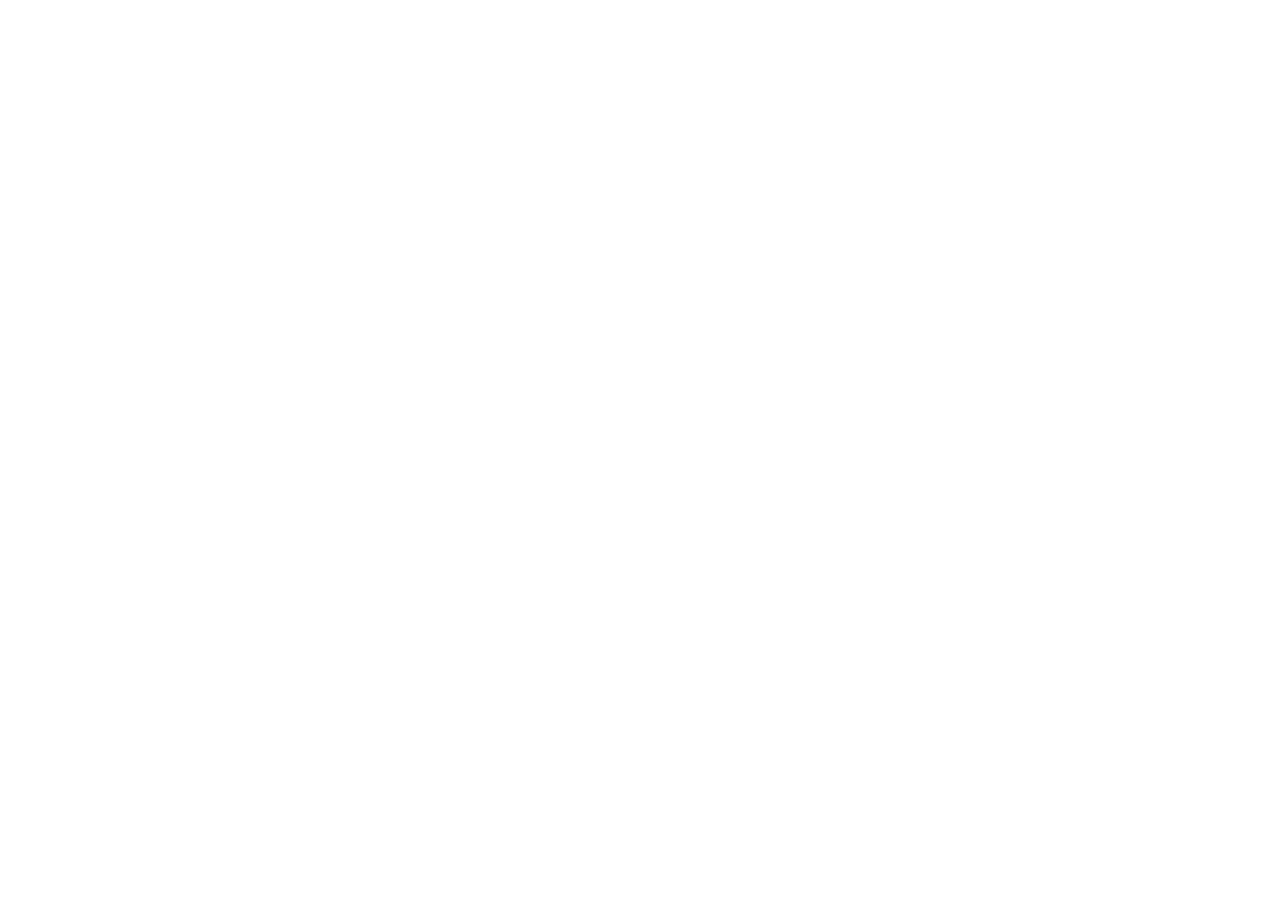
==== recipes/avocado-shake.html @ 94d1c94f "Put boilerplate html code" ====
<!DOCTYPE html>
<html lang="en">
  <head>
    <meta charset="UTF-8" />
    <meta http-equiv="X-UA-Compatible" content="IE=edge" />
    <meta name="viewport" content="width=device-width, initial-scale=1.0" />
    <title>Avocado Shake</title>
  </head>
  <body></body>
</html>
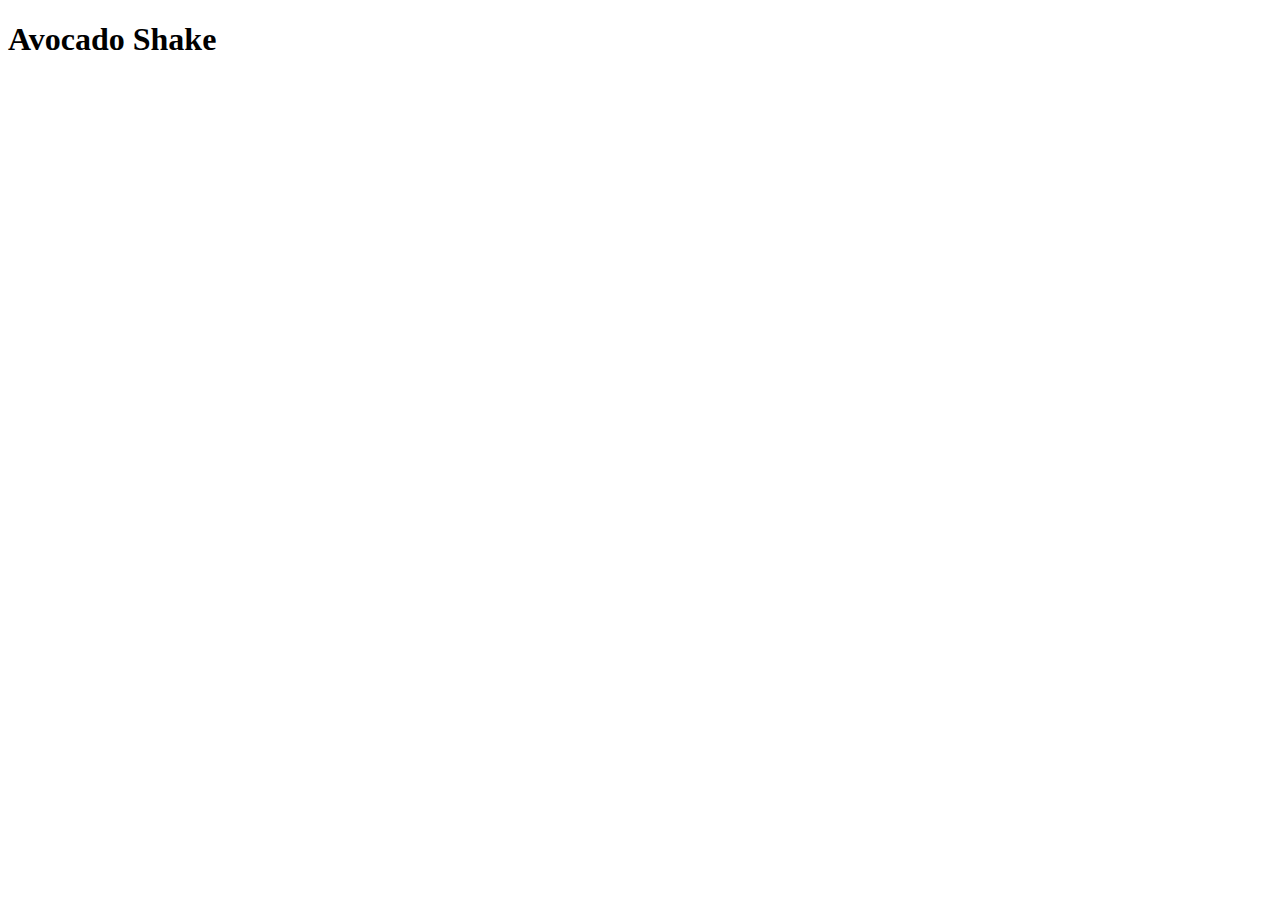
==== commit 88e3d641: "Put h1 page title" ====
--- a/recipes/avocado-shake.html
+++ b/recipes/avocado-shake.html
@@ -6,5 +6,7 @@
     <meta name="viewport" content="width=device-width, initial-scale=1.0" />
     <title>Avocado Shake</title>
   </head>
-  <body></body>
+  <body>
+    <h1>Avocado Shake</h1>
+  </body>
 </html>
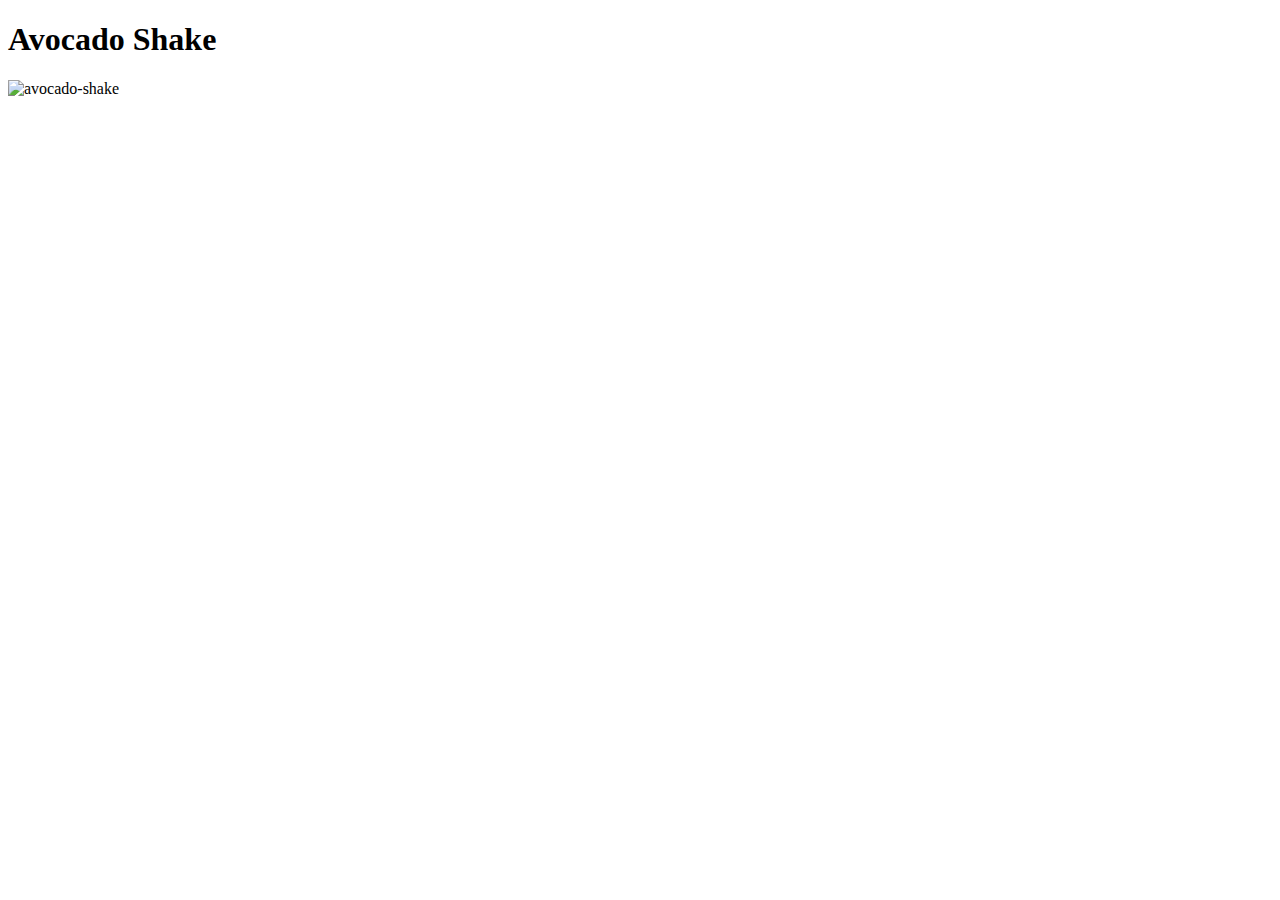
==== commit ccd05ddf: "Embed avocado-shake image" ====
--- a/recipes/avocado-shake.html
+++ b/recipes/avocado-shake.html
@@ -8,5 +8,9 @@
   </head>
   <body>
     <h1>Avocado Shake</h1>
+    <img
+      src="https://www.eatyourselfskinny.com/wp-content/uploads/2013/09/113.jpg"
+      alt="avocado-shake"
+    />
   </body>
 </html>
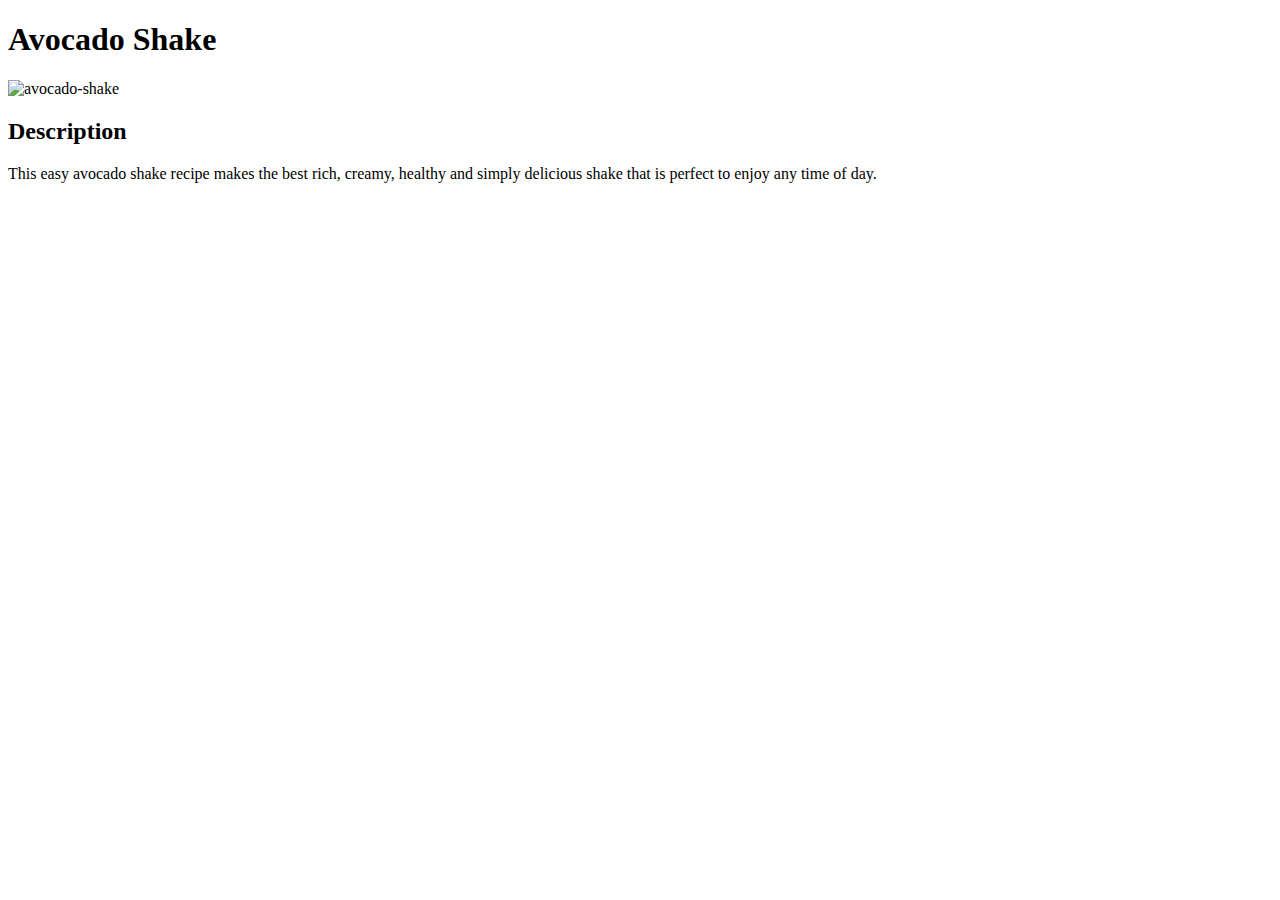
==== commit 2f0d6cc5: "Describe the recipe briefly" ====
--- a/recipes/avocado-shake.html
+++ b/recipes/avocado-shake.html
@@ -12,5 +12,10 @@
       src="https://www.eatyourselfskinny.com/wp-content/uploads/2013/09/113.jpg"
       alt="avocado-shake"
     />
+    <h2>Description</h2>
+    <p>
+      This easy avocado shake recipe makes the best rich, creamy, healthy and
+      simply delicious shake that is perfect to enjoy any time of day.
+    </p>
   </body>
 </html>
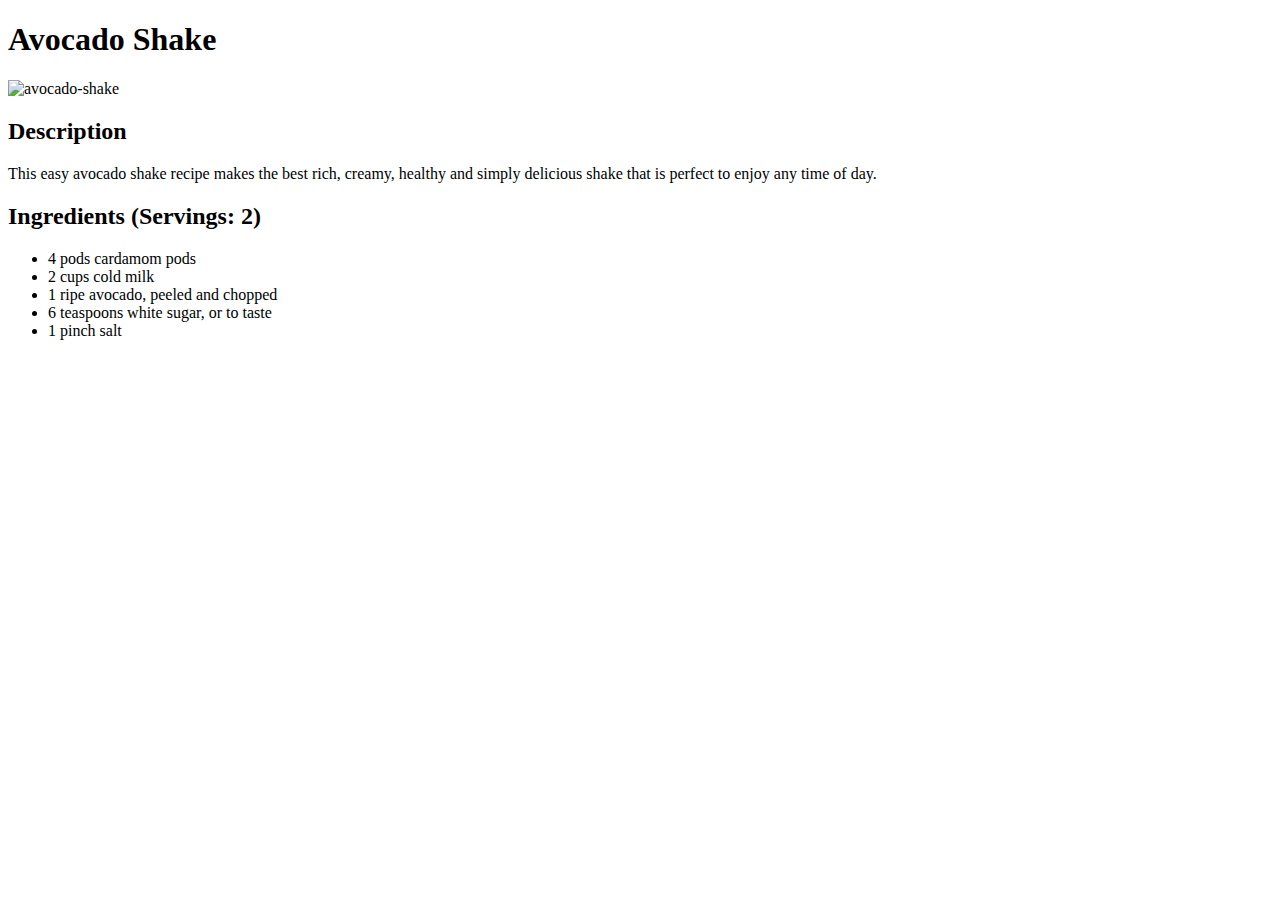
==== commit 714da657: "List all ingredients needed to prepare avocado-shake" ====
--- a/recipes/avocado-shake.html
+++ b/recipes/avocado-shake.html
@@ -17,5 +17,13 @@
       This easy avocado shake recipe makes the best rich, creamy, healthy and
       simply delicious shake that is perfect to enjoy any time of day.
     </p>
+    <h2>Ingredients (Servings: 2)</h2>
+    <ul>
+      <li>4 pods cardamom pods</li>
+      <li>2 cups cold milk</li>
+      <li>1 ripe avocado, peeled and chopped</li>
+      <li>6 teaspoons white sugar, or to taste</li>
+      <li>1 pinch salt</li>
+    </ul>
   </body>
 </html>
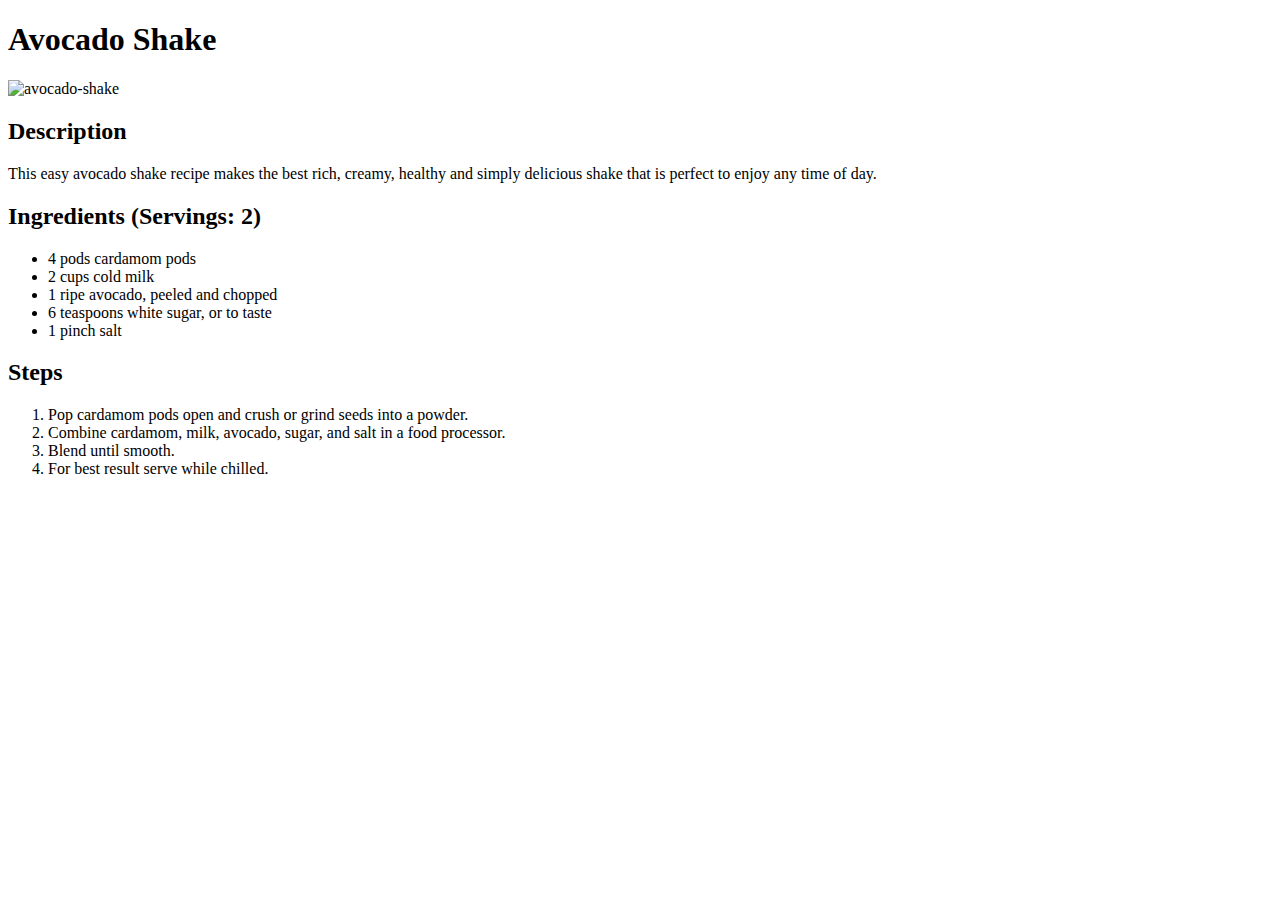
==== commit d94f2969: "List steps needed to prepare avocado-shake" ====
--- a/recipes/avocado-shake.html
+++ b/recipes/avocado-shake.html
@@ -25,5 +25,14 @@
       <li>6 teaspoons white sugar, or to taste</li>
       <li>1 pinch salt</li>
     </ul>
+    <h2>Steps</h2>
+    <ol>
+      <li>Pop cardamom pods open and crush or grind seeds into a powder.</li>
+      <li>
+        Combine cardamom, milk, avocado, sugar, and salt in a food processor.
+      </li>
+      <li>Blend until smooth.</li>
+      <li>For best result serve while chilled.</li>
+    </ol>
   </body>
 </html>
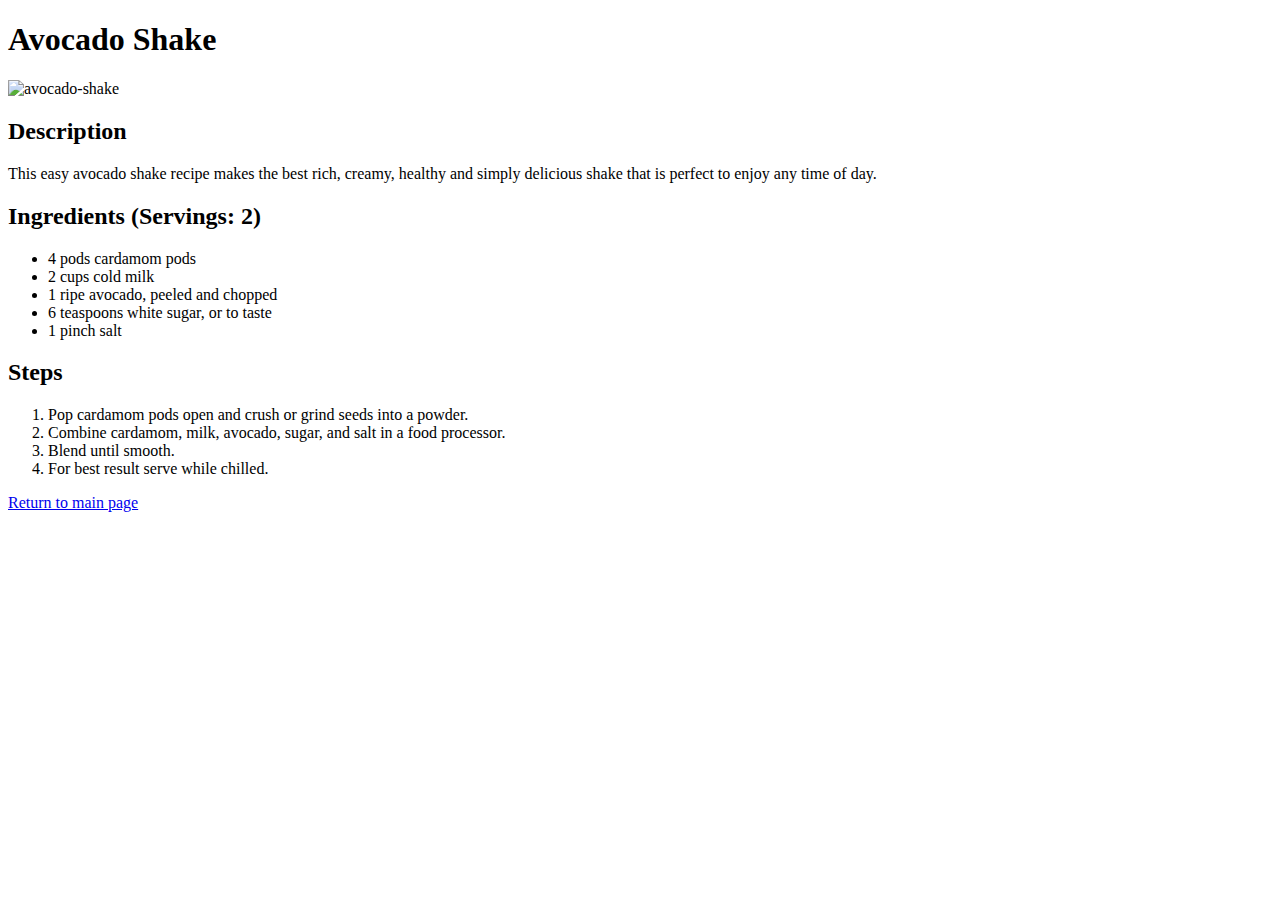
==== commit 2fd154bd: "Link to index.html from avocado-shake.html" ====
--- a/recipes/avocado-shake.html
+++ b/recipes/avocado-shake.html
@@ -34,5 +34,6 @@
       <li>Blend until smooth.</li>
       <li>For best result serve while chilled.</li>
     </ol>
+    <a href="../index.html">Return to main page</a>
   </body>
 </html>
